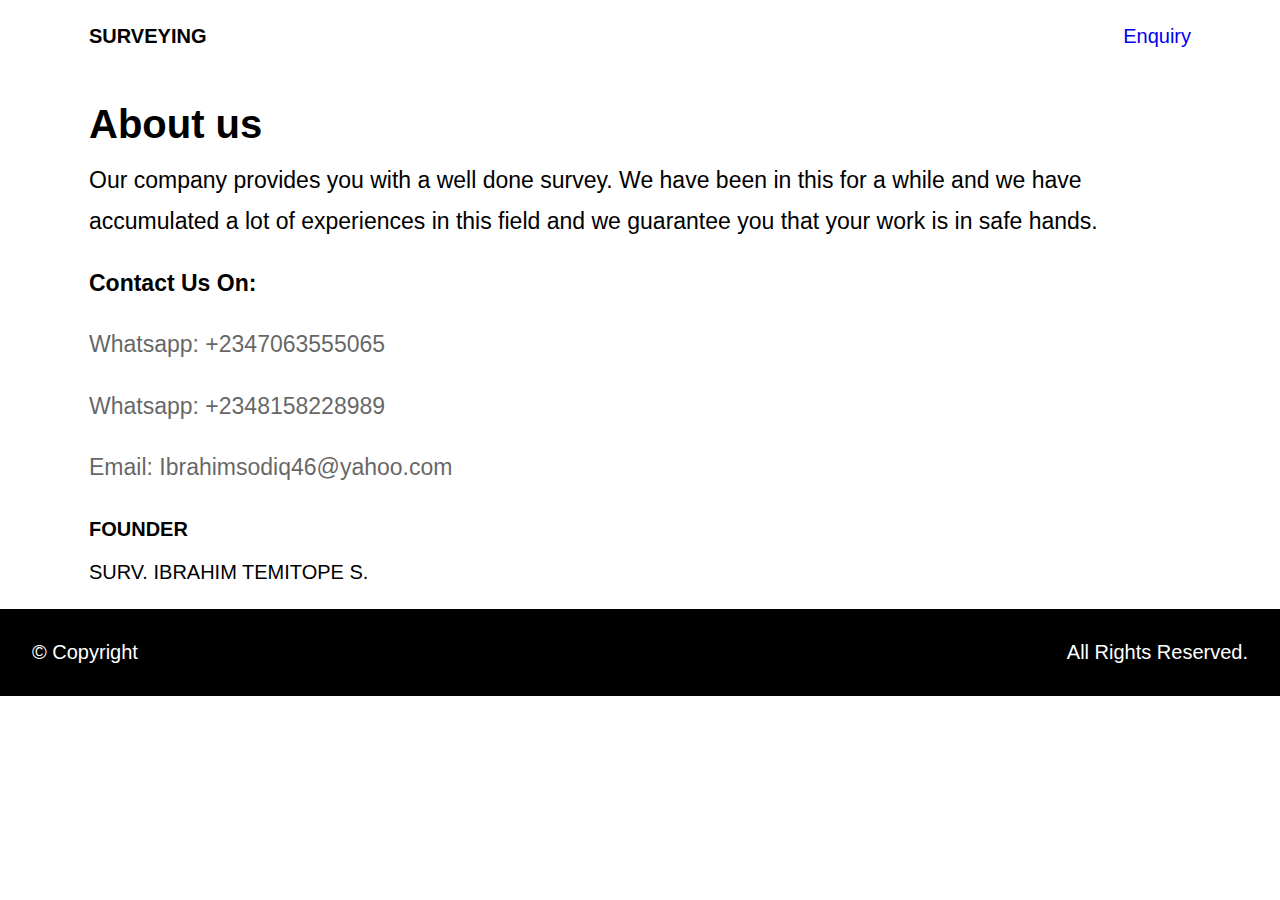
==== about.html @ e1cb9327 "first commit" ====
<!DOCTYPE html>
<html lang="en">
<head>
    <meta charset="UTF-8">
    <meta http-equiv="X-UA-Compatible" content="IE=edge">
    <meta name="viewport" content="width=device-width, initial-scale=1.0">
    <title>About</title>
    <link rel="stylesheet" href="about.css">
</head>
<body>
    <div class="container">
        <header>
            <nav>
                <p>SURVEYING</p>
                <ul>
                    <li><a href="help.html">Enquiry</a></li>
                </ul>
            </nav>
            <div class="hero">
                <h1>About us</h1>
                <p>Our company provides you with a well done survey. We have been in this for a while and we have accumulated a lot of
                experiences in this field and we guarantee you 
                that your work is in safe hands.
                </p>
                <p class="cat">Contact Us On:</p>
             <p class="dat">Whatsapp: +2347063555065</p>
             <p class="dat">Whatsapp: +2348158228989</p>
             <p class="dat">Email: Ibrahimsodiq46@yahoo.com
            </div>
            <div class="hero-text">
                <h1>FOUNDER</h1>
                <p>SURV. IBRAHIM TEMITOPE S.</p>
            </div>
        </header>
    </div>
    <footer>
        &copy; Copyright
        <p>All Rights Reserved.</p>
    </footer>
</body>
</html>
---- about.css ----
* {
    margin: 0;
    padding: 0;
    box-sizing: border-box;
}

body {
    font-size: 20px;
    font-family: sans-serif;
}

.container {
    width: 90%;
    margin: 0 auto;
}

header {
    margin: 25px;
}

nav {
    display: flex;
    justify-content: space-between;
}

ul {
    list-style: none;
}

li a {
    text-decoration: none;
}

.hero {
    margin-top: 40px;
}

.hero h1 {
    line-height: 1.8;
}

.hero p {
    line-height: 1.8;
    font-size: 23px;
}

.cat {
    font-weight: 700;
    margin-top: 20px;
}

nav p {
    font-weight: 700;
}

.dat {
    opacity: .6;
    margin-top: 20px;
}

footer {
    display: flex;
    justify-content: space-between;
    background-color: black;
    color: white;
    padding: 2rem;
}

.hero-text h1 {
    font-size: 20px;
    margin-top: 30px;
}

.hero-text p {
    margin-top: 20px;
}


@media(max-width:500px){
    .hero h1 {
        text-align: center;
        font-size: 28px;
    }

    .hero p {
        text-align: center;
        margin-top: 20px;
        font-size: 19px;
    }

    .hero-text h1 {
        text-align: center;
    }

    .hero-text p {
        text-align: center;
    }
}
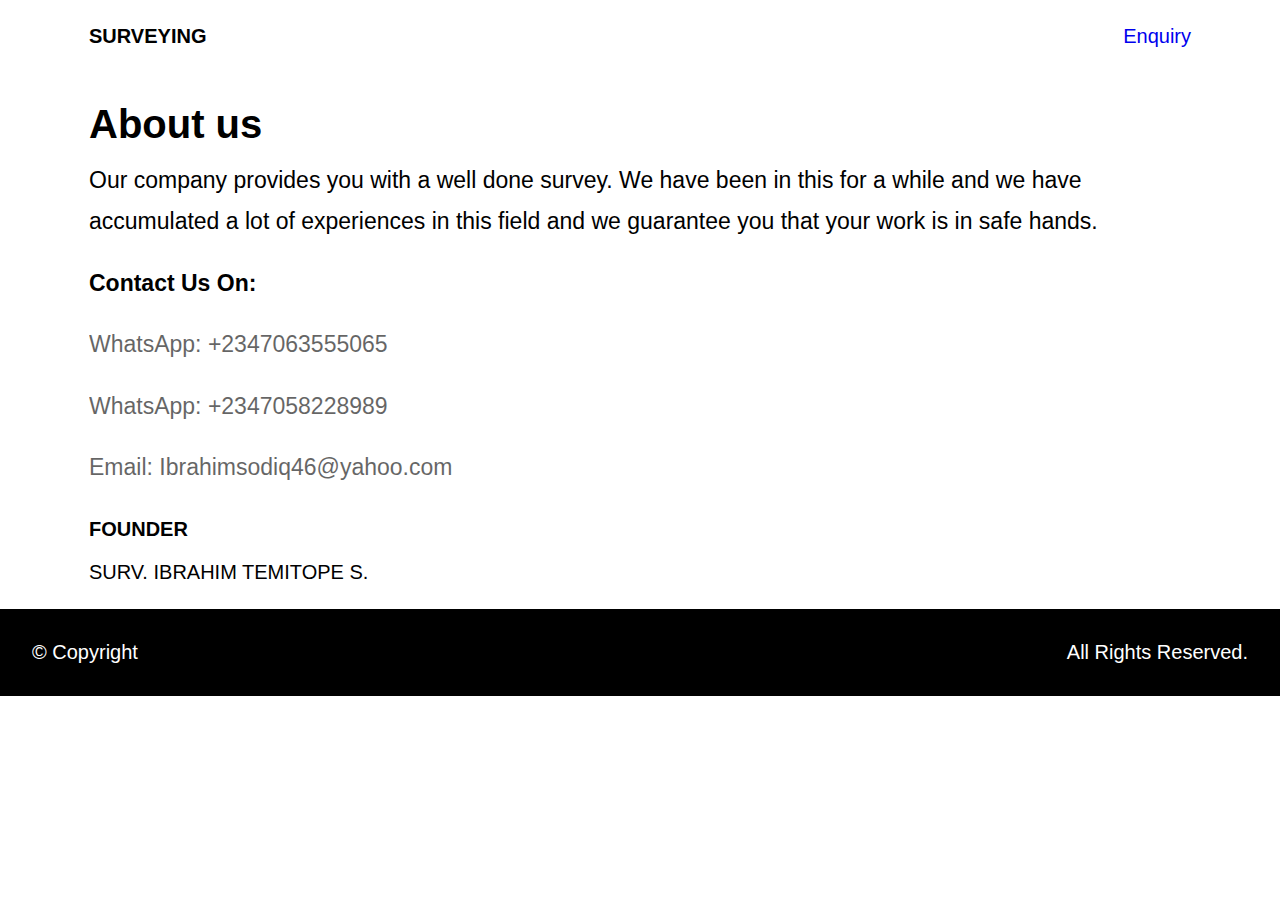
==== commit b4ec6ede: "second commit" ====
--- a/about.html
+++ b/about.html
@@ -23,8 +23,8 @@
                 that your work is in safe hands.
                 </p>
                 <p class="cat">Contact Us On:</p>
-             <p class="dat">Whatsapp: +2347063555065</p>
-             <p class="dat">Whatsapp: +2348158228989</p>
+             <p class="dat">WhatsApp: +2347063555065</p>
+             <p class="dat">WhatsApp: +2347058228989</p>
              <p class="dat">Email: Ibrahimsodiq46@yahoo.com
             </div>
             <div class="hero-text">
--- a/about.css
+++ b/about.css
@@ -95,4 +95,9 @@
     .hero-text p {
         text-align: center;
     }
+
+    footer {
+        font-size: 13px;
+        padding: 1rem;
+    }
 }